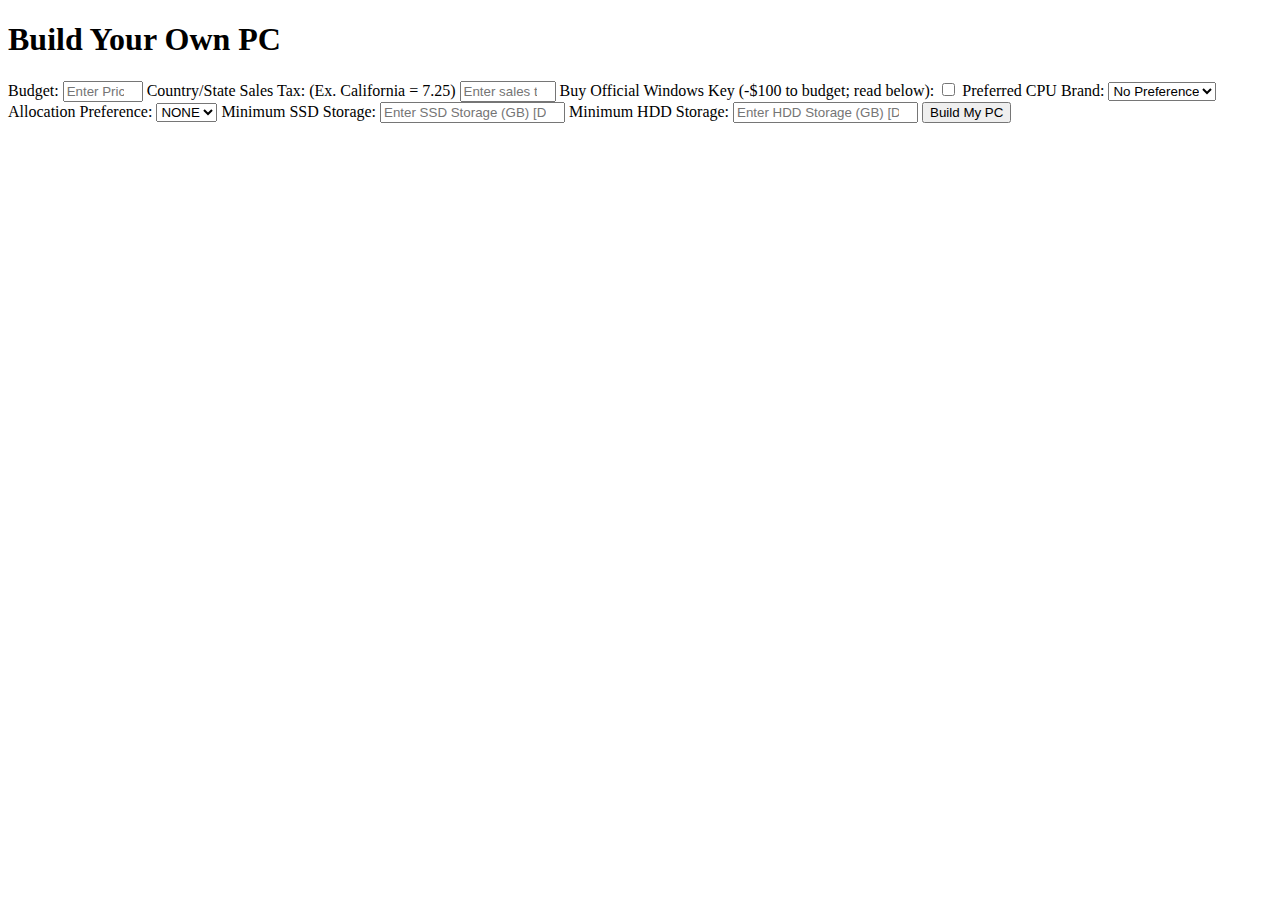
==== templates/index.html @ d34b456e "added none option for reallocation" ====
<!DOCTYPE html>
<html>
<head>
    <title>Computer Build</title>
    <link rel="stylesheet" type="text/css" href="{{ url_for('static',filename='css/style.css') }}">
    <script src="https://ajax.googleapis.com/ajax/libs/jquery/3.6.3/jquery.min.js"></script>
</head>
<body>
    <link href="https://fonts.googleapis.com/css?family=Lexend" rel="stylesheet" />
    <div class="container">
        <h1>Build Your Own PC</h1>
        <form action="build">
            <label for="budget">Budget:</label>
            <input type="number" id="budget" name="budget" placeholder="Enter Price in USD ($) [Default: $1000]" pattern = "[0-9]" min = "600" max = "30000"/>
          <!--  <output for="budget" id="budgetOutput"> <strong>Current Inputted Budget:</strong> $1000 [DEFAULT] </output> <br> -->
            
            <label for="tax">Country/State Sales Tax: (Ex. California = 7.25)</label>
            <input type="number" id="tax" name="tax" placeholder="Enter sales tax (%)" max="100" min="0" step=".001">

            <label for="windows">Buy Official Windows Key (-$100 to budget; read below):</label>
            <input type="checkbox" id="windows" name="windows">

            <label for="cpu">Preferred CPU Brand:</label>
            <select id="cpu" name="cpu">
                <option value="nopref">No Preference</option>
                <option value="intel">Intel</option>
                <option value="amd">AMD</option>
            </select>

            <label for="allocpref">Allocation Preference:</label>
            <select id="allocpref" name="allocpref">
                <option value="none">NONE</option>
                <option value="cpu">CPU</option>
                <option value="gpu">GPU</option>
            </select>

            <label for="ssdStorage">Minimum SSD Storage:</label>
            <input type="number" id="ssdStorage" name="ssdStorage" placeholder="Enter SSD Storage (GB) [Default: No Preference]" pattern = "[0-9]" max = "10000"/>

            <label for="hddStorage">Minimum HDD Storage:</label>
            <input type="number" id="hddStorage" name="hddStorage" placeholder="Enter HDD Storage (GB) [Default: No Preference]" pattern = "[0-9]" max = "10000"/>
            

            <button type="submit">Build My PC</button>
        </form>
    </div>

    <script>
        $(document).ready(function() {
            $('.container').addClass('loaded');
            $('.loader').addClass('loaded');

            $('#budget').on('input', function() {
                var budgetVal = $(this).val();
               // $('#budgetOutput').html('<strong> Current Inputted Budget:</strong> $' + budgetVal);
            });

            $('#ssdStorage').on('input', function() {
                var ssdStorageVal = $(this).val();
                if (ssdStorageVal == 0) {
                    $('#ssdStorageOutput').html('No Preference');
                } else {
                    $('#ssdStorageOutput').html(ssdStorageVal + 'GB');
                }
            });

            $('#hddStorage').on('input', function() {
                var hddStorageVal = $(this).val();
                if (hddStorageVal == 0) {
                    $('#hddStorageOutput').html('No Preference');
                } else {
                    $('#hddStorageOutput').html(hddStorageVal + 'GB');
                }
            });
        });
    </script>
</body>
</html>
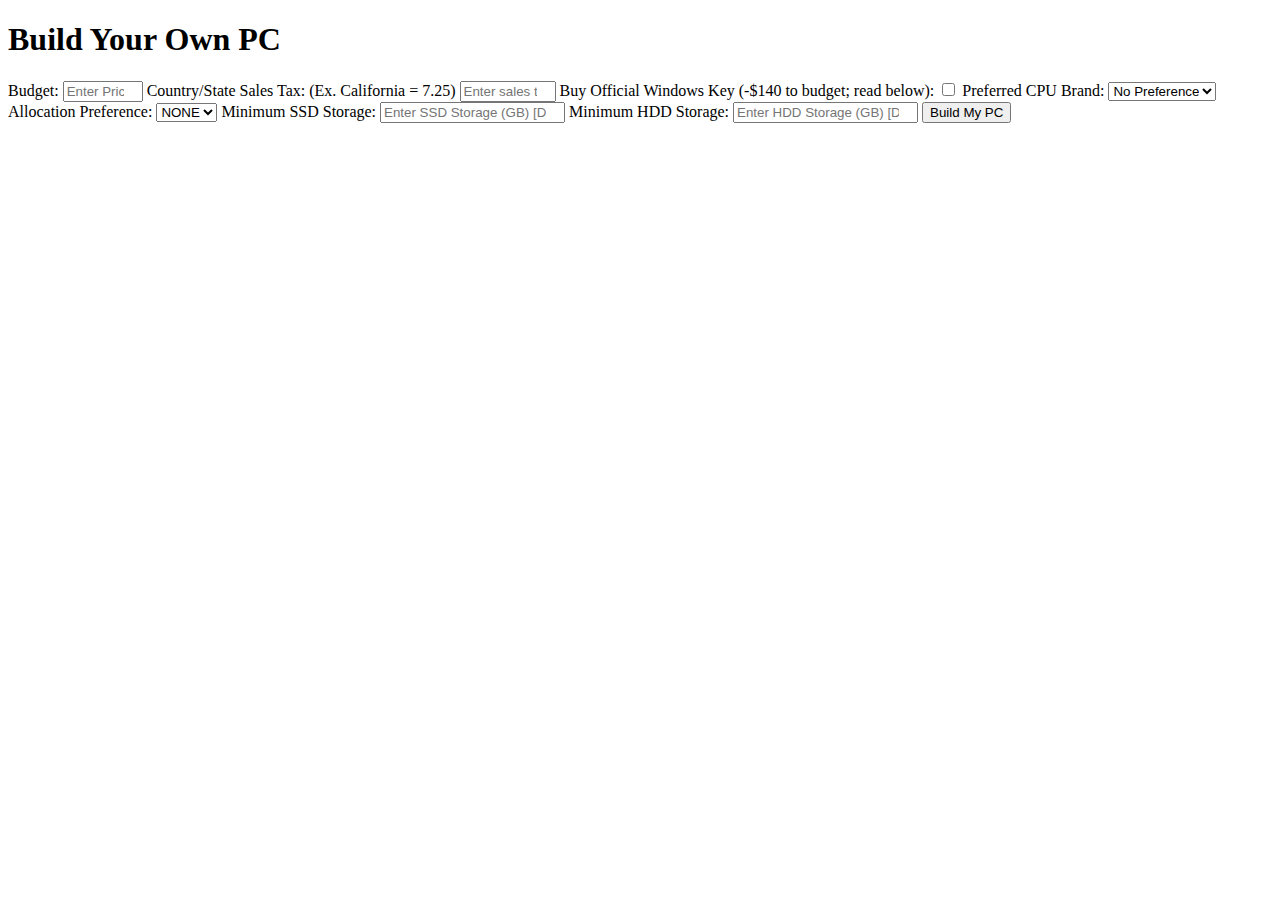
==== commit 8cc28477: "Update index.html" ====
--- a/templates/index.html
+++ b/templates/index.html
@@ -17,7 +17,7 @@
             <label for="tax">Country/State Sales Tax: (Ex. California = 7.25)</label>
             <input type="number" id="tax" name="tax" placeholder="Enter sales tax (%)" max="100" min="0" step=".001">
 
-            <label for="windows">Buy Official Windows Key (-$100 to budget; read below):</label>
+            <label for="windows">Buy Official Windows Key (-$140 to budget; read below):</label>
             <input type="checkbox" id="windows" name="windows">
 
             <label for="cpu">Preferred CPU Brand:</label>
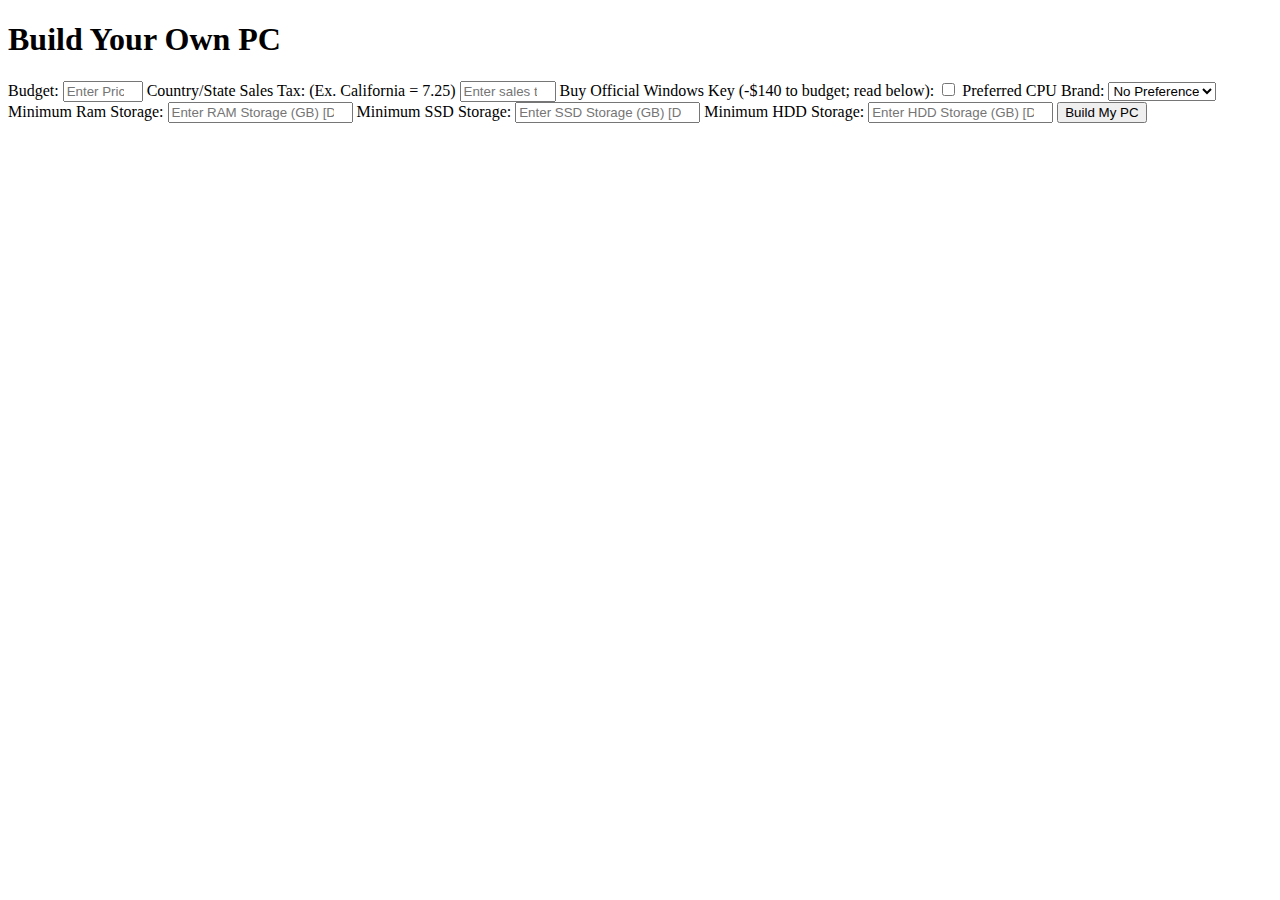
==== commit 9b433afa: "Rescraped data + added minimum ram option + made allocation more efficient" ====
--- a/templates/index.html
+++ b/templates/index.html
@@ -27,12 +27,8 @@
                 <option value="amd">AMD</option>
             </select>
 
-            <label for="allocpref">Allocation Preference:</label>
-            <select id="allocpref" name="allocpref">
-                <option value="none">NONE</option>
-                <option value="cpu">CPU</option>
-                <option value="gpu">GPU</option>
-            </select>
+            <label for="ramStorage">Minimum Ram Storage:</label>
+            <input type="number" id="ramStorage" name="ramStorage" placeholder="Enter RAM Storage (GB) [Default: No Preference]" pattern = "[0-9]" max = "10000"/>
 
             <label for="ssdStorage">Minimum SSD Storage:</label>
             <input type="number" id="ssdStorage" name="ssdStorage" placeholder="Enter SSD Storage (GB) [Default: No Preference]" pattern = "[0-9]" max = "10000"/>
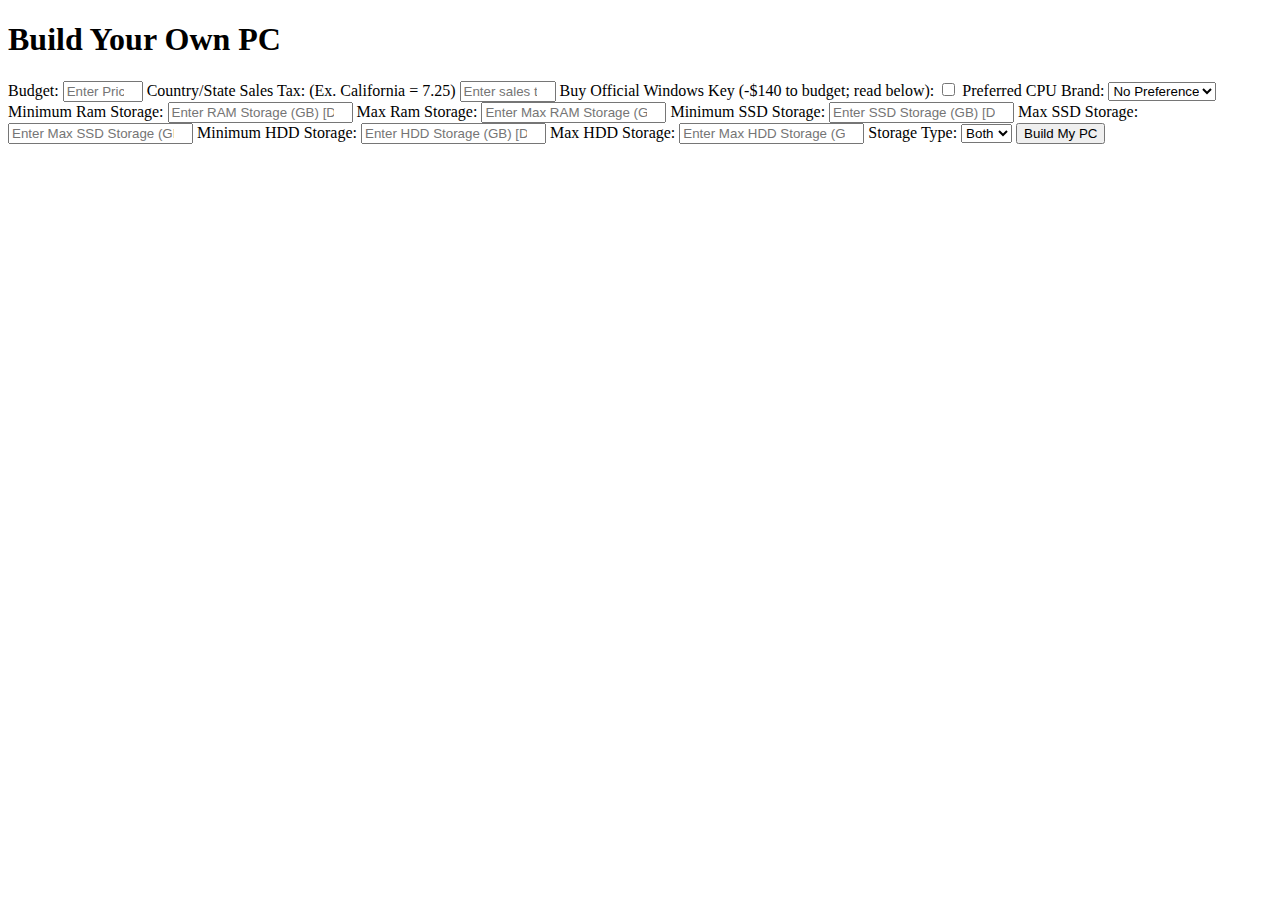
==== commit af2bbb9d: "Added new storage filters" ====
--- a/templates/index.html
+++ b/templates/index.html
@@ -30,12 +30,27 @@
             <label for="ramStorage">Minimum Ram Storage:</label>
             <input type="number" id="ramStorage" name="ramStorage" placeholder="Enter RAM Storage (GB) [Default: No Preference]" pattern = "[0-9]" max = "10000"/>
 
+            <label for="maxRamStorage">Max Ram Storage:</label>
+            <input type="number" id="maxRamStorage" name="maxRamStorage" placeholder="Enter Max RAM Storage (GB) [Default: No Preference]" pattern = "[0-9]" max = "10000"/>
+
             <label for="ssdStorage">Minimum SSD Storage:</label>
             <input type="number" id="ssdStorage" name="ssdStorage" placeholder="Enter SSD Storage (GB) [Default: No Preference]" pattern = "[0-9]" max = "10000"/>
+
+            <label for="maxSsdStorage">Max SSD Storage:</label>
+            <input type="number" id="maxSsdStorage" name="maxSsdStorage" placeholder="Enter Max SSD Storage (GB) [Default: No Preference]" pattern = "[0-9]" max = "10000"/>
 
             <label for="hddStorage">Minimum HDD Storage:</label>
             <input type="number" id="hddStorage" name="hddStorage" placeholder="Enter HDD Storage (GB) [Default: No Preference]" pattern = "[0-9]" max = "10000"/>
             
+            <label for="maxHddStorage">Max HDD Storage:</label>
+            <input type="number" id="maxHddStorage" name="maxHddStorage" placeholder="Enter Max HDD Storage (GB) [Default: No Preference]" pattern = "[0-9]" max = "10000"/>
+
+            <label for="storageType">Storage Type:</label>
+            <select id="storageType" name="storageType">
+                <option value="both">Both</option>
+                <option value="hdd">HDD</option>
+                <option value="ssd">SSD</option>
+            </select>
 
             <button type="submit">Build My PC</button>
         </form>
